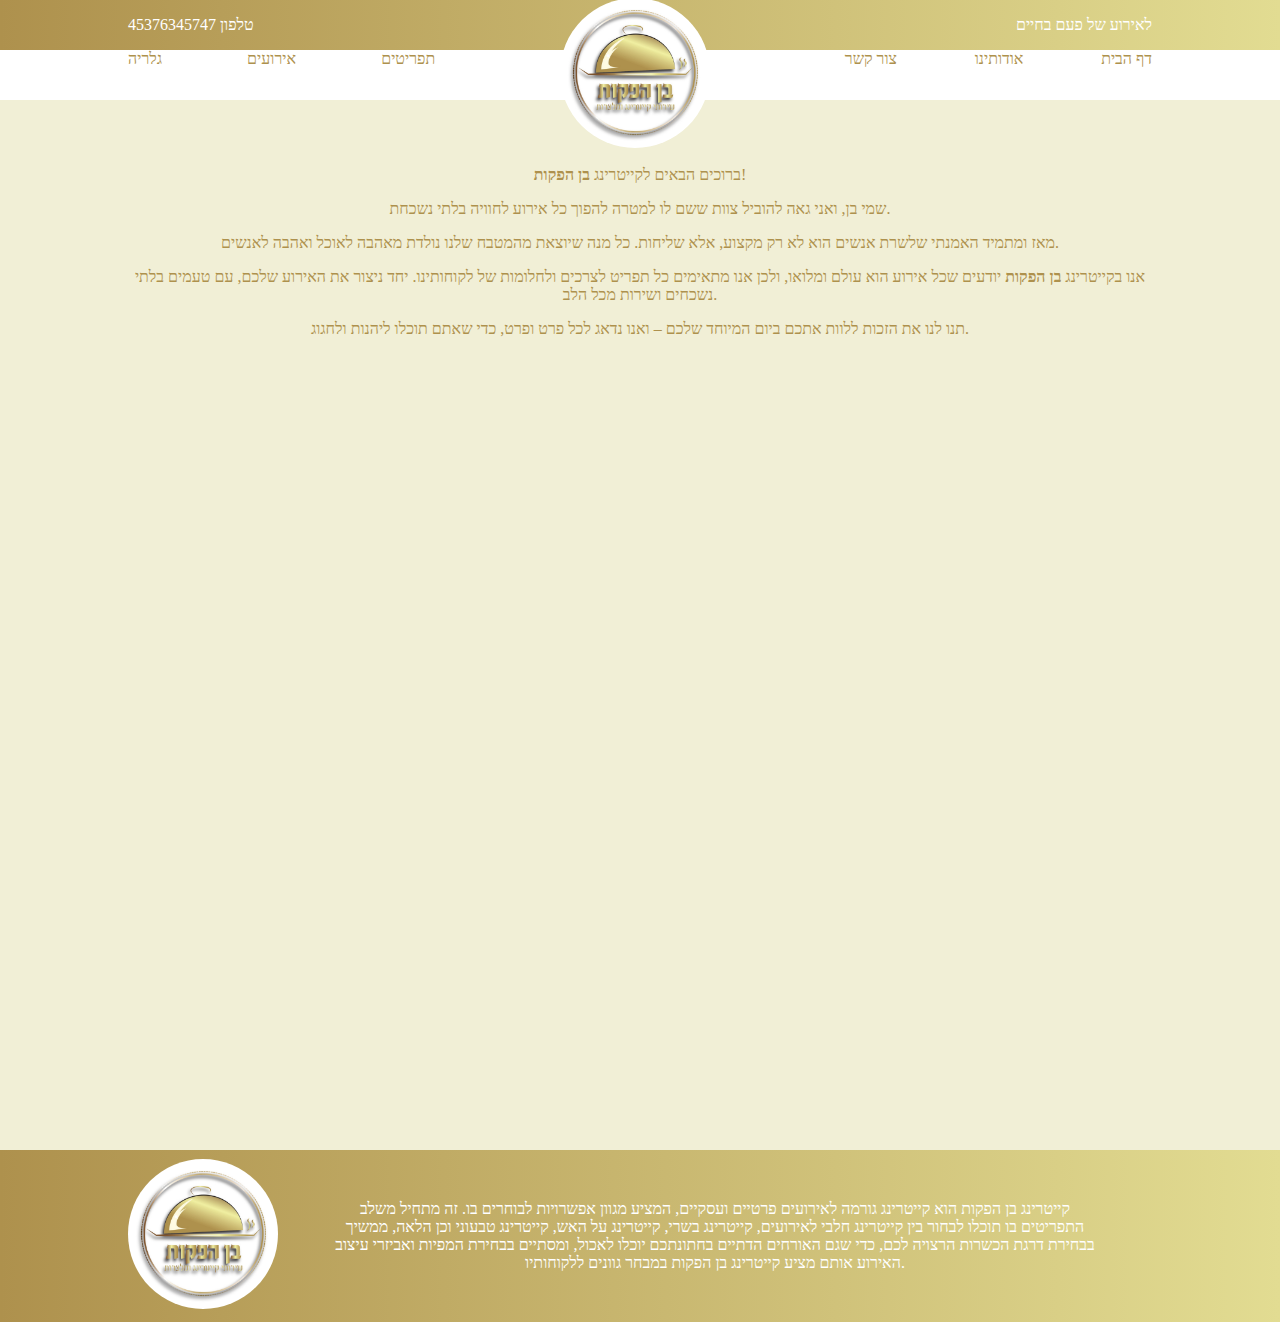
==== about.html @ 2a471602 "first commit" ====
<!DOCTYPE html>
<html lang="he">

<head>
    <meta charset="UTF-8">
    <meta name="viewport" content="width=device-width, initial-scale=1.0">
    <title>בן הפקות</title>
    <link rel="stylesheet" href="./css/index.css">
</head>

<body>
    <header>
        <div class="container">


            <div class="Top-container center">
                <div class="middle center">
                    <div class="right">טלפון 45376345747</div>
                    <div class="logo">
                        <img class="img-logo" src="logo/בן הפקות.png" alt="logo">
                    </div>
                    <div class="left">לאירוע של פעם בחיים</div>
                </div>
            </div>
            <div class="container-bottom">

                <nav class="nav ">
                    <div class="middle  center">
                        <div class="nav-left center">
                            <a href="galery.html">גלריה</a>
                            <a href="events.html">אירועים</a>
                            <a href="menus.html">תפריטים</a>
                        </div>
                        <div class="nav-right center">
                            <a href="logo/from.html">צור קשר</a>
                            <a href="about.html">אודותינו</a>
                            <a href="index.html">דף הבית</a>
                        </div>
                    </div>
                </nav>
            </div>
        </div>
    </header>

    <div class="main">
        <div class="middle">

            <p>ברוכים הבאים לקייטרינג <strong>בן הפקות</strong>!</p>
            <p>שמי בן, ואני גאה להוביל צוות ששם לו למטרה להפוך כל אירוע לחוויה בלתי נשכחת.</p>
            <p>מאז ומתמיד האמנתי שלשרת אנשים הוא לא רק מקצוע, אלא שליחות. כל מנה שיוצאת מהמטבח שלנו נולדת מאהבה לאוכל ואהבה לאנשים.</p>
            <p>אנו בקייטרינג <strong>בן הפקות</strong> יודעים שכל אירוע הוא עולם ומלואו, ולכן אנו מתאימים כל תפריט לצרכים ולחלומות של לקוחותינו. יחד ניצור את האירוע שלכם, עם טעמים בלתי נשכחים ושירות מכל הלב.</p>
            <p>תנו לנו את הזכות ללוות אתכם ביום המיוחד שלכם – ואנו נדאג לכל פרט ופרט, כדי שאתם תוכלו ליהנות ולחגוג.</p>
        </div>
    </div>
    <div class="footer ">
        <div class="middle center">
            <div class="footer-logo">

                <img class="img-logo-footer" src="logo/בן הפקות.png" alt="logo">
            </div>
            <P id="story">קייטרינג בן הפקות הוא קייטרינג גורמה לאירועים פרטיים ועסקיים, המציע מגוון אפשרויות לבוחרים בו.
                זה מתחיל משלב התפריטים בו תוכלו לבחור בין קייטרינג חלבי לאירועים, קייטרינג בשרי, קייטרינג על האש,
                קייטרינג טבעוני וכן הלאה, ממשיך בבחירת דרגת הכשרות הרצויה לכם, כדי שגם האורחים הדתיים בחתונתכם יוכלו
                לאכול, ומסתיים בבחירת המפיות ואביזרי עיצוב האירוע אותם מציע קייטרינג בן הפקות במבחר גוונים ללקוחותיו.
            </P>
        </div>
</body>

</html>
---- css/index.css ----
body {
    background-color:#f1efd6;
   margin: 0px;
   padding: 0px;
    min-height: 1000px;
    font-family: cursive;


}

.container{
    padding: 0;
    margin: 0;
    width: 100%;
    position: fixed; /* קובע שההדר יישאר במקום */
    z-index: 1000; /* מבטיח שההדר יהיה מעל כל תוכן אחר */
top: 0;
}

.Top-container {
    background: linear-gradient(to right,#AE914D, #E2DC92) ;
    height: 50px;
    
    color: white;
}




.img-logo {
    height: 150px;
    border-radius: 50%;
    position: relative;
    top: 50px; /* הזזת הלוגו כלפי מטה */
}

.nav{
    background-color:white;
height: 50px;
margin: 0;

}

.nav-left {
    width: 30%;
    color: #AE914D;
    margin: 0;
padding: 0;
}

.nav-right  {
    width: 30%;
   
}.nav a{
    color: #AE914D;
    margin: 0px;
    text-decoration: none;

}

.center {
    display: flex;
    justify-content: space-between;
    align-items: center;
}.main{
    min-height: 1000px;
    color: #AE914D;
    padding-top: 150px;
}
.middle{
    width: 80%;
    margin: 0 auto;
    text-align: center;
  
}



.footer{
 background: linear-gradient(to right,#AE914D, #E2DC92) ;
 color: white;
 min-height: 100px;
 text-align: center;
 
}#story{
    margin: 50px;
}

.img-logo-footer {
    height: 150px;
    border-radius: 50%;
   
}
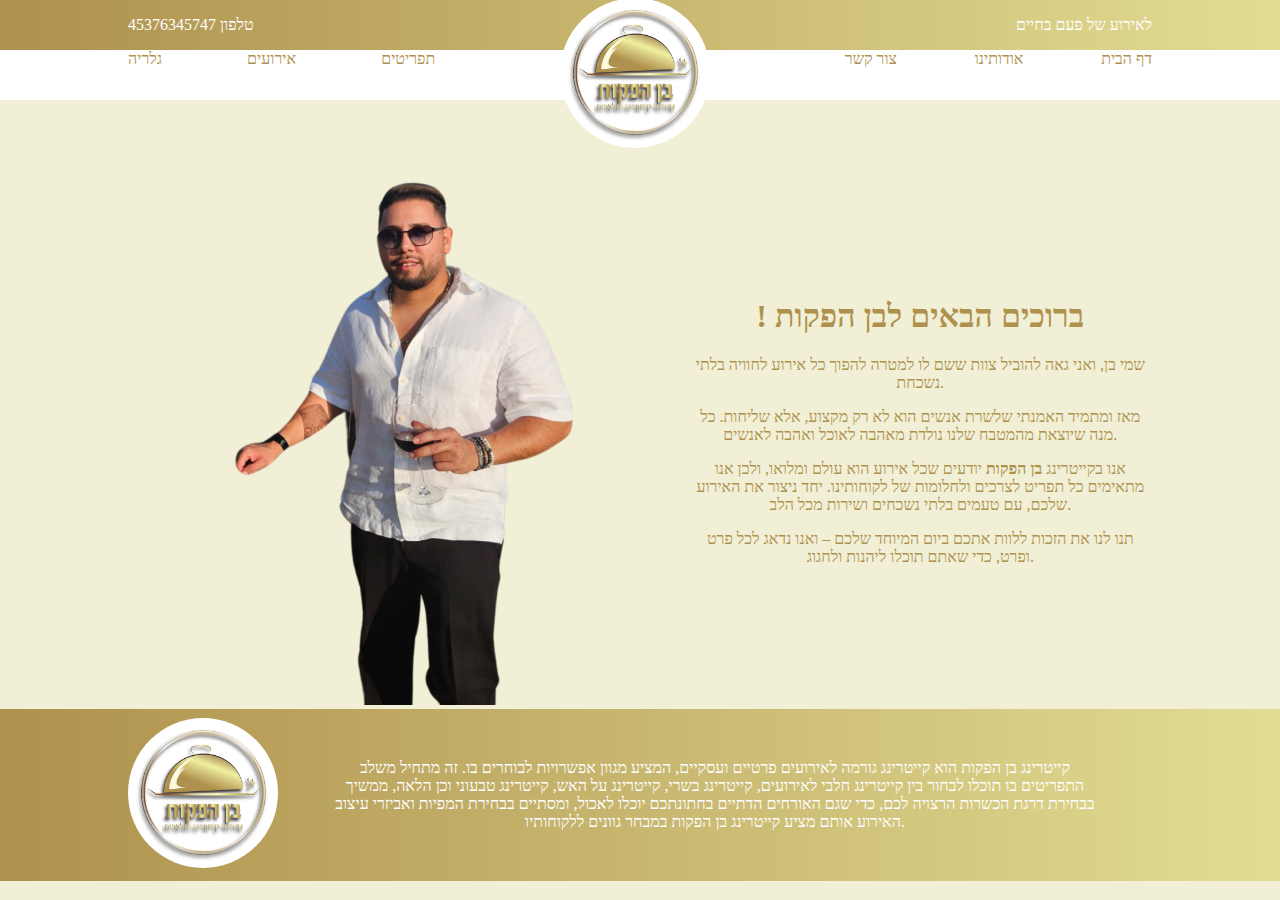
==== commit d55470c9: "1.03" ====
--- a/about.html
+++ b/about.html
@@ -6,6 +6,7 @@
     <meta name="viewport" content="width=device-width, initial-scale=1.0">
     <title>בן הפקות</title>
     <link rel="stylesheet" href="./css/index.css">
+    <link rel="stylesheet" href="./css/about.css">
 </head>
 
 <body>
@@ -32,7 +33,7 @@
                             <a href="menus.html">תפריטים</a>
                         </div>
                         <div class="nav-right center">
-                            <a href="logo/from.html">צור קשר</a>
+                            <a href="from.html">צור קשר</a>
                             <a href="about.html">אודותינו</a>
                             <a href="index.html">דף הבית</a>
                         </div>
@@ -43,14 +44,18 @@
     </header>
 
     <div class="main">
-        <div class="middle">
-
-            <p>ברוכים הבאים לקייטרינג <strong>בן הפקות</strong>!</p>
+        <div class="middle center">
+            <div class="about center">
+<div class="profil ">
+    <img src="אודות/אודות.png" alt="profil">
+</div>
+<div>
+          <h1> ! ברוכים הבאים לבן הפקות</h1>
             <p>שמי בן, ואני גאה להוביל צוות ששם לו למטרה להפוך כל אירוע לחוויה בלתי נשכחת.</p>
             <p>מאז ומתמיד האמנתי שלשרת אנשים הוא לא רק מקצוע, אלא שליחות. כל מנה שיוצאת מהמטבח שלנו נולדת מאהבה לאוכל ואהבה לאנשים.</p>
             <p>אנו בקייטרינג <strong>בן הפקות</strong> יודעים שכל אירוע הוא עולם ומלואו, ולכן אנו מתאימים כל תפריט לצרכים ולחלומות של לקוחותינו. יחד ניצור את האירוע שלכם, עם טעמים בלתי נשכחים ושירות מכל הלב.</p>
             <p>תנו לנו את הזכות ללוות אתכם ביום המיוחד שלכם – ואנו נדאג לכל פרט ופרט, כדי שאתם תוכלו ליהנות ולחגוג.</p>
-        </div>
+        </div></div></div>
     </div>
     <div class="footer ">
         <div class="middle center">
--- a/css/index.css
+++ b/css/index.css
@@ -2,7 +2,7 @@
     background-color:#f1efd6;
    margin: 0px;
    padding: 0px;
-    min-height: 1000px;
+    /* min-height: 1000px; */
     font-family: cursive;
 
 
--- a/css/about.css
+++ b/css/about.css
@@ -0,0 +1,8 @@
+.main{
+  min-height: 50px;
+}
+
+
+.profil img{
+  width: 70%;
+}